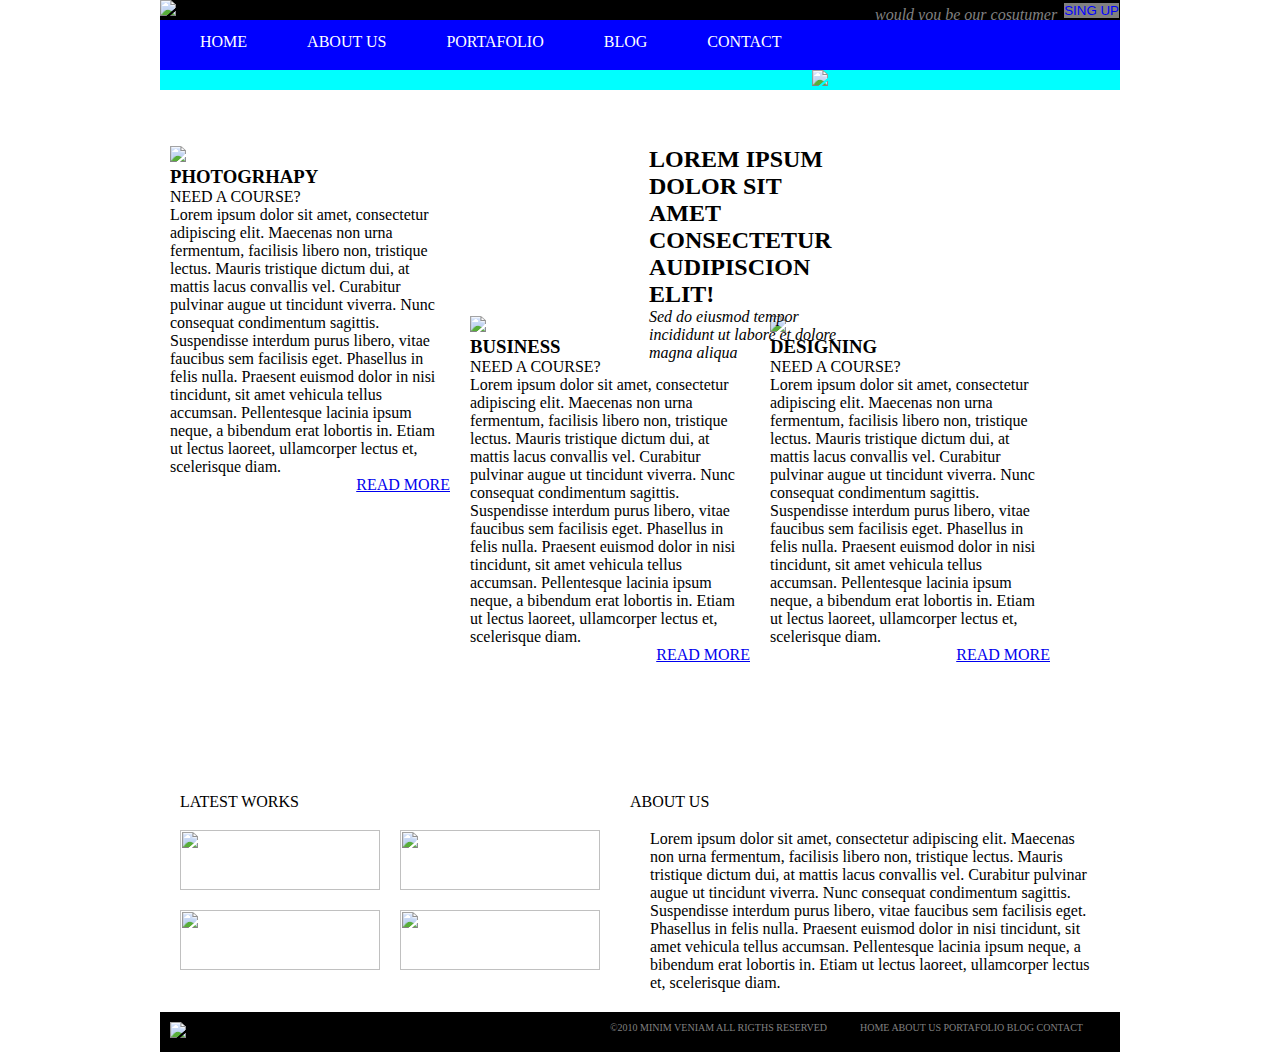
==== proyecto.html @ 9df1d722 "SITECOLORS" ====
<!DOCTYPE html>
<html>
<head>
	<meta charset = "UTF-8">
	<title>Minim Veniam</title>
	<link rel="stylesheet" type="text/css" href="css/style.css">
</head>
<body>
<div id="contenedor"> 
		<img src="logo.png">
		<div class="flotado"> <BUTTON> <font color="blue ">SING UP </font></BUTTON></div>
		<div class="flotado"><p>would you be our cosutumer</p></div>
</div>

<div id="contenedor1"> 

		<ul><div class="flotado2"> HOME</div></ul>
		<ul><div class="flotado2"> ABOUT US</div></ul>
		<ul><div class="flotado2"> PORTAFOLIO</div></ul>
		<ul><div class="flotado2"> BLOG </div></ul>
		<ul><div class="flotado2"> CONTACT</div></ul>			
</div>
<div id="contenedor2"> 

		<img src="central.png" >
		<div class="flotado3"> <h2>LOREM IPSUM DOLOR SIT AMET CONSECTETUR AUDIPISCION ELIT!</h2>
		 <p>Sed do eiusmod tempor incididunt ut labore et dolore magna aliqua </p>
		 </div>
</div>
<div id="contenedor3">
		<div class="flotado4"> 
		<img src="camera.png">
		 <h3>PHOTOGRHAPY</h3>
		 <div>NEED A COURSE? </div>
		 <p>Lorem ipsum dolor sit amet, consectetur adipiscing elit. Maecenas non urna fermentum, facilisis libero non, tristique lectus. Mauris tristique dictum dui, at mattis lacus convallis vel. Curabitur pulvinar augue ut tincidunt viverra. Nunc consequat condimentum sagittis. Suspendisse interdum purus libero, vitae faucibus sem facilisis eget. Phasellus in felis nulla. Praesent euismod dolor in nisi tincidunt, sit amet vehicula tellus accumsan. Pellentesque lacinia ipsum neque, a bibendum erat lobortis in. Etiam ut lectus laoreet, ullamcorper lectus et, scelerisque diam.</p> 
		 <a href="http://www.google.com"><p align="right">READ MORE</p> </a>
		 </div>
 
 			<div class="flotado4"> 
		<img src="plus.png">
	 	<h3>BUSINESS </h3>
	 	<div>NEED A COURSE? </div>

		<p>Lorem ipsum dolor sit amet, consectetur adipiscing elit. Maecenas non urna fermentum, facilisis libero non, tristique lectus. Mauris tristique dictum dui, at mattis lacus convallis vel. Curabitur pulvinar augue ut tincidunt viverra. Nunc consequat condimentum sagittis. Suspendisse interdum purus libero, vitae faucibus sem facilisis eget. Phasellus in felis nulla. Praesent euismod dolor in nisi tincidunt, sit amet vehicula tellus accumsan. Pellentesque lacinia ipsum neque, a bibendum erat lobortis in. Etiam ut lectus laoreet, ullamcorper lectus et, scelerisque diam.</p> 
		 <a href="#"><p align="right">READ MORE</p></a>
 		</div>

 		<div class="flotado4"> 
		<img src="ball.png">
		<h3>DESIGNING</h3>
		<div>NEED A COURSE? </div>
		<p> Lorem ipsum dolor sit amet, consectetur adipiscing elit. Maecenas non urna fermentum, facilisis libero non, tristique lectus. Mauris tristique dictum dui, at mattis lacus convallis vel. Curabitur pulvinar augue ut tincidunt viverra. Nunc consequat condimentum sagittis. Suspendisse interdum purus libero, vitae faucibus sem facilisis eget. Phasellus in felis nulla. Praesent euismod dolor in nisi tincidunt, sit amet vehicula tellus accumsan. Pellentesque lacinia ipsum neque, a bibendum erat lobortis in. Etiam ut lectus laoreet, ullamcorper lectus et, scelerisque diam.</p>
		<a href="#"><p align="right">READ MORE</p></a>
 		</div>

 		<div style="clear:both"></div>
</div>
<div id="contenedor4"> 

	<div class="flotado7"> LATEST WORKS</div>
	<div class="flotado7"> ABOUT US </div>
</div>
<div id="contenedor5"> 
	<div class="flotado"> Lorem ipsum dolor sit amet, consectetur adipiscing elit. Maecenas non urna fermentum, facilisis libero non, tristique lectus. Mauris tristique dictum dui, at mattis lacus convallis vel. Curabitur pulvinar augue ut tincidunt viverra. Nunc consequat condimentum sagittis. Suspendisse interdum purus libero, vitae faucibus sem facilisis eget. Phasellus in felis nulla. Praesent euismod dolor in nisi tincidunt, sit amet vehicula tellus accumsan. Pellentesque lacinia ipsum neque, a bibendum erat lobortis in. Etiam ut lectus laoreet, ullamcorper lectus et, scelerisque diam.</div>
	<div>
	<img class="flotado7" src="image01.png">
	<img class="flotado7" src="image02.png">
	<img class="flotado7" src="image03.png">
	<img class="flotado7" src="image04.png">
	</div>
	<div style="clear:both"></div>
</div>
<div id="contenedor6">
	<img src="logo1.png">
	<div class="flotado"><p>HOME ABOUT US PORTAFOLIO BLOG CONTACT</p></div>
	<div class="flotado"><p>©2010 MINIM VENIAM ALL RIGTHS RESERVED</p></div>

</div>


	



</body>
</html>
---- css/style.css ----
/*reset*/
*{

	margin: 0;
	padding: 0;
	border: none;

}
/*estilos del documento*/

body {

	background-color: white;
	font-style: sans-serif;

}

#contenedor{

		width: 960px;
		margin: 0 auto;
		background-color: black;	
}

#contenedor .flotado {

				height: 300px;
				margin:  1px;
				/*background: #cc00cc;*/
				float: right;
				text-align: right;


}

 #contenedor p{
 				
 				margin: 5px;
 				text-align: right;
 				color: gray;
 				font-size: 4;
 				font-style: italic;
 				 }

#contenedor button{

	background-color: gray; 
}
#contenedor1 {

		width: 940px;
		height: 30px;
		margin: 0 auto;
		padding: 10px;
		background-color: blue;
		position: relative;
}
#contenedor1 .flotado2{

				height: 100px;
				margin: 3px 30px;
				float: left;
				text-align: right;
				font-size: 4;
				color: white;
				font-style: comic;
}
#contenedor2 {
	
		width: 960px;
		margin: 0 auto;
		background-color: aqua;
		position: relative;
	}
#contenedor2 .flotado3{
 
				width: 200px;
				height: 150px;
				margin: 0 10px;
				float: right;
				padding: 10px;

				}
#contenedor2 p{
				
				margin:0 auto;
 				color: gray;
 				font-size: 4;
 				font-style: italic;
 				color: black;	
}
#contenedor3 {

		width: 960px;
		margin: 0 auto;
		
		background-color: white;
		
	}

#contenedor3 .flotado4{

		width: 280px;
		height: 450px;		
		margin: 10px;
		background: #FFFFFF;
		float: left;
}

#contenedor3 a.link{
	color: aqua;
}

#contenedor3 a.visited{

		color: aqua;
}

#contenedor4 {

		width: 940px;
		margin: 7px 170px;
		padding: 10px;
		background-color: #ffffff;
		position: relative;

	}

#contenedor4 .flotado7{

		height: 10px;
		width: 450px;
		float: left;
}



#contenedor5 {
		width: 940px;
		margin: 0 auto;
		padding: 10px;
		background-color: #FFFFFF;
		position: relative;
	}

#contenedor5 .flotado7{
		margin:10px;
		width: 200px;
		height: 60px;
		float:left;
		}

#contenedor5 .flotado{
		margin:10px;
		width: 450px;
		float: right;
}

#contenedor6 {

		width: 940px;
		margin: 0 auto;
		padding: 10px;
		background-color: black;
		position: relative;

	}
	#contenedor6 p{
		color:gray;

	}
	#contenedor6 .flotado{

		margin:0 auto;
		width: 250px;
		float: right;
		font-size:x-small;

	}
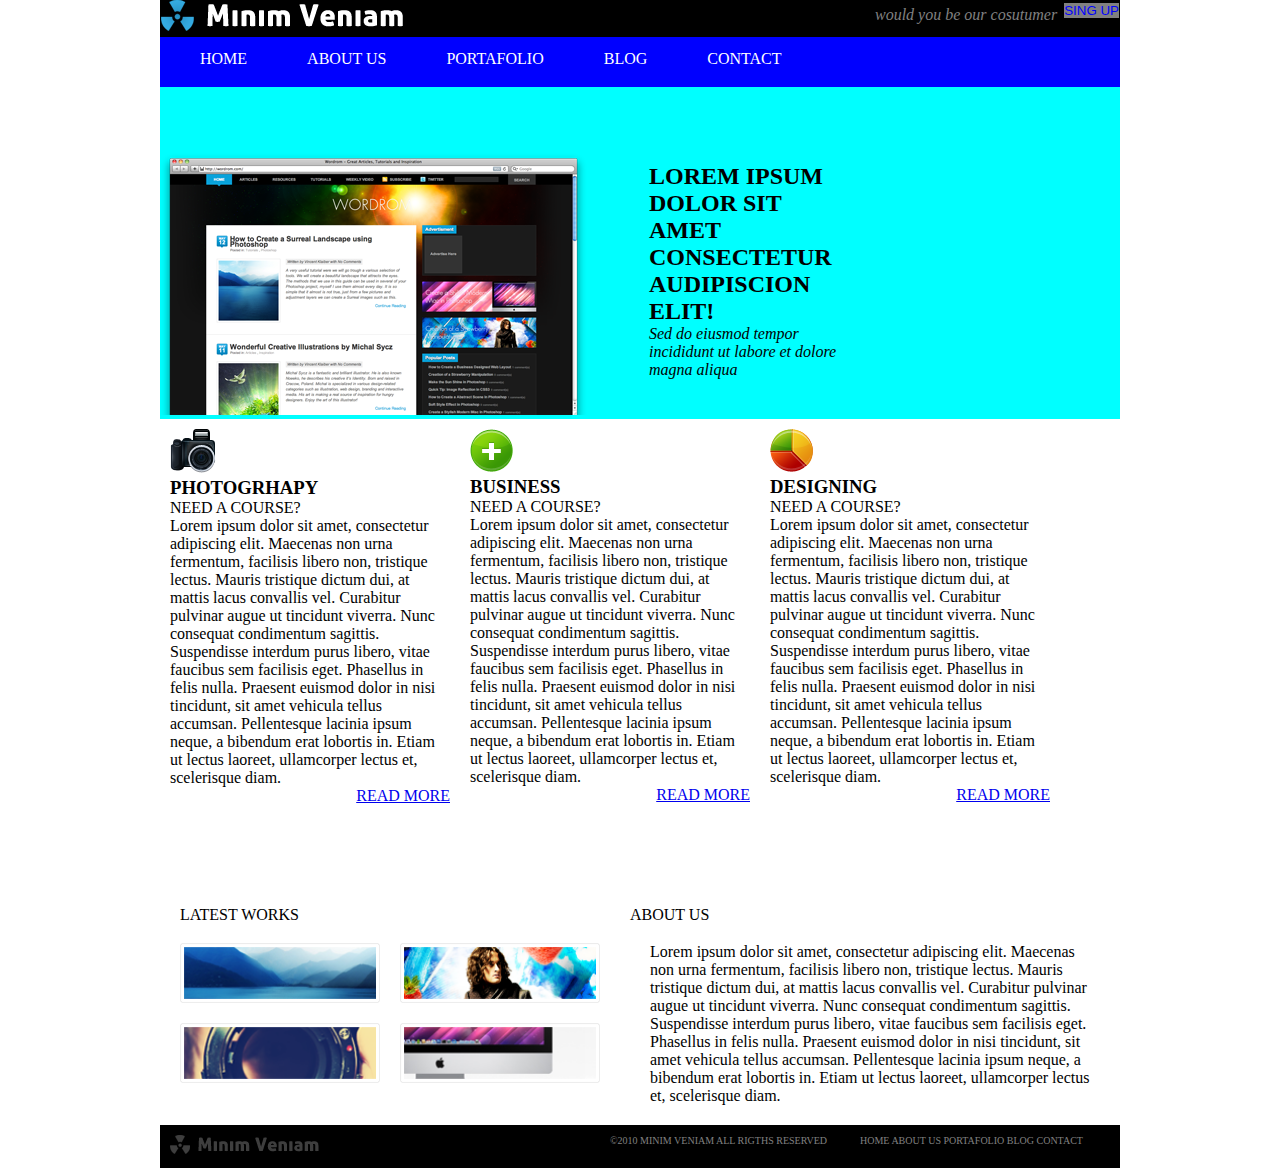
==== commit 02891edf: "Revisión" ====
--- a/proyecto.html
+++ b/proyecto.html
@@ -6,81 +6,85 @@
 	<link rel="stylesheet" type="text/css" href="css/style.css">
 </head>
 <body>
-<div id="contenedor"> 
+	<div id="contenedor"><!-- En tu caso que el contenido se mantiene centrado, lo ideal sería utilizar un solo contenedor que tenga las propiedades de ancho y se mantenga centrado -->
 		<img src="logo.png">
-		<div class="flotado"> <BUTTON> <font color="blue ">SING UP </font></BUTTON></div>
+		<div class="flotado">
+			<BUTTON>
+				<font color="blue ">SING UP </font><!-- Esta etiqueta no se utiliza, además recuerda que los estilos se asignan en el archivo CSS -->
+			</BUTTON><!-- Se estila escribir las etiquetas en minuscula, este elemento debería ser un enlace <a href="#">SIGN UP</a> ya que debería enlazar a un formulario de registro, no envía información, como por ejemplo una busqueda -->
+		</div>
 		<div class="flotado"><p>would you be our cosutumer</p></div>
-</div>
+	</div>
 
-<div id="contenedor1"> 
+	<div id="contenedor1"> 
 
-		<ul><div class="flotado2"> HOME</div></ul>
+		<ul><div class="flotado2"> HOME</div></ul><!-- Los elementos <div> deberían ser enlaces <a href="#" title="Home">HOME</a> -->
 		<ul><div class="flotado2"> ABOUT US</div></ul>
 		<ul><div class="flotado2"> PORTAFOLIO</div></ul>
 		<ul><div class="flotado2"> BLOG </div></ul>
-		<ul><div class="flotado2"> CONTACT</div></ul>			
-</div>
-<div id="contenedor2"> 
+		<ul><div class="flotado2"> CONTACT</div></ul>
+		<!-- Recuerda que la lista se construye de la forma:
+		<ul>
+			<li>Elemento 1</li>
+			<li>Elemento B</li>
+			<li>Otro elemento</li>
+		</ul>
+		El ul significa Unordered list -->		
+	</div>
+	<div id="contenedor2"> 
 
 		<img src="central.png" >
-		<div class="flotado3"> <h2>LOREM IPSUM DOLOR SIT AMET CONSECTETUR AUDIPISCION ELIT!</h2>
-		 <p>Sed do eiusmod tempor incididunt ut labore et dolore magna aliqua </p>
-		 </div>
-</div>
-<div id="contenedor3">
+		<div class="flotado3">
+			<h2>LOREM IPSUM DOLOR SIT AMET CONSECTETUR AUDIPISCION ELIT!</h2>
+	 		<p>Sed do eiusmod tempor incididunt ut labore et dolore magna aliqua</p>
+	 	</div>
+	</div>
+	<div id="contenedor3">
 		<div class="flotado4"> 
-		<img src="camera.png">
-		 <h3>PHOTOGRHAPY</h3>
-		 <div>NEED A COURSE? </div>
-		 <p>Lorem ipsum dolor sit amet, consectetur adipiscing elit. Maecenas non urna fermentum, facilisis libero non, tristique lectus. Mauris tristique dictum dui, at mattis lacus convallis vel. Curabitur pulvinar augue ut tincidunt viverra. Nunc consequat condimentum sagittis. Suspendisse interdum purus libero, vitae faucibus sem facilisis eget. Phasellus in felis nulla. Praesent euismod dolor in nisi tincidunt, sit amet vehicula tellus accumsan. Pellentesque lacinia ipsum neque, a bibendum erat lobortis in. Etiam ut lectus laoreet, ullamcorper lectus et, scelerisque diam.</p> 
-		 <a href="http://www.google.com"><p align="right">READ MORE</p> </a>
-		 </div>
+			<img src="camera.png">
+		 	<h3>PHOTOGRHAPY</h3>
+		 	<div>NEED A COURSE? </div><!-- Podrías emplear otra etiqueta h4, h5 para evitar el <div> -->
+		 	<p>Lorem ipsum dolor sit amet, consectetur adipiscing elit. Maecenas non urna fermentum, facilisis libero non, tristique lectus. Mauris tristique dictum dui, at mattis lacus convallis vel. Curabitur pulvinar augue ut tincidunt viverra. Nunc consequat condimentum sagittis. Suspendisse interdum purus libero, vitae faucibus sem facilisis eget. Phasellus in felis nulla. Praesent euismod dolor in nisi tincidunt, sit amet vehicula tellus accumsan. Pellentesque lacinia ipsum neque, a bibendum erat lobortis in. Etiam ut lectus laoreet, ullamcorper lectus et, scelerisque diam.</p> 
+		 	<a href="http://www.google.com"><p align="right">READ MORE</p> </a><!-- Lo ideal es utilizarlo al reves <p><a href="http://www.google.com" title="Read More">READ MORE</a></p> -->
+	 	</div>
  
- 			<div class="flotado4"> 
-		<img src="plus.png">
-	 	<h3>BUSINESS </h3>
-	 	<div>NEED A COURSE? </div>
+		<div class="flotado4"> 
+			<img src="plus.png">
+	 		<h3>BUSINESS </h3>
+	 		<div>NEED A COURSE? </div>
 
-		<p>Lorem ipsum dolor sit amet, consectetur adipiscing elit. Maecenas non urna fermentum, facilisis libero non, tristique lectus. Mauris tristique dictum dui, at mattis lacus convallis vel. Curabitur pulvinar augue ut tincidunt viverra. Nunc consequat condimentum sagittis. Suspendisse interdum purus libero, vitae faucibus sem facilisis eget. Phasellus in felis nulla. Praesent euismod dolor in nisi tincidunt, sit amet vehicula tellus accumsan. Pellentesque lacinia ipsum neque, a bibendum erat lobortis in. Etiam ut lectus laoreet, ullamcorper lectus et, scelerisque diam.</p> 
-		 <a href="#"><p align="right">READ MORE</p></a>
+			<p>Lorem ipsum dolor sit amet, consectetur adipiscing elit. Maecenas non urna fermentum, facilisis libero non, tristique lectus. Mauris tristique dictum dui, at mattis lacus convallis vel. Curabitur pulvinar augue ut tincidunt viverra. Nunc consequat condimentum sagittis. Suspendisse interdum purus libero, vitae faucibus sem facilisis eget. Phasellus in felis nulla. Praesent euismod dolor in nisi tincidunt, sit amet vehicula tellus accumsan. Pellentesque lacinia ipsum neque, a bibendum erat lobortis in. Etiam ut lectus laoreet, ullamcorper lectus et, scelerisque diam.</p> 
+		 	<a href="#"><p align="right">READ MORE</p></a>
  		</div>
 
  		<div class="flotado4"> 
-		<img src="ball.png">
-		<h3>DESIGNING</h3>
-		<div>NEED A COURSE? </div>
-		<p> Lorem ipsum dolor sit amet, consectetur adipiscing elit. Maecenas non urna fermentum, facilisis libero non, tristique lectus. Mauris tristique dictum dui, at mattis lacus convallis vel. Curabitur pulvinar augue ut tincidunt viverra. Nunc consequat condimentum sagittis. Suspendisse interdum purus libero, vitae faucibus sem facilisis eget. Phasellus in felis nulla. Praesent euismod dolor in nisi tincidunt, sit amet vehicula tellus accumsan. Pellentesque lacinia ipsum neque, a bibendum erat lobortis in. Etiam ut lectus laoreet, ullamcorper lectus et, scelerisque diam.</p>
-		<a href="#"><p align="right">READ MORE</p></a>
+			<img src="ball.png">
+			<h3>DESIGNING</h3>
+			<div>NEED A COURSE? </div>
+			<p> Lorem ipsum dolor sit amet, consectetur adipiscing elit. Maecenas non urna fermentum, facilisis libero non, tristique lectus. Mauris tristique dictum dui, at mattis lacus convallis vel. Curabitur pulvinar augue ut tincidunt viverra. Nunc consequat condimentum sagittis. Suspendisse interdum purus libero, vitae faucibus sem facilisis eget. Phasellus in felis nulla. Praesent euismod dolor in nisi tincidunt, sit amet vehicula tellus accumsan. Pellentesque lacinia ipsum neque, a bibendum erat lobortis in. Etiam ut lectus laoreet, ullamcorper lectus et, scelerisque diam.</p>
+			<a href="#"><p align="right">READ MORE</p></a>
  		</div>
 
  		<div style="clear:both"></div>
-</div>
-<div id="contenedor4"> 
-
-	<div class="flotado7"> LATEST WORKS</div>
-	<div class="flotado7"> ABOUT US </div>
-</div>
-<div id="contenedor5"> 
-	<div class="flotado"> Lorem ipsum dolor sit amet, consectetur adipiscing elit. Maecenas non urna fermentum, facilisis libero non, tristique lectus. Mauris tristique dictum dui, at mattis lacus convallis vel. Curabitur pulvinar augue ut tincidunt viverra. Nunc consequat condimentum sagittis. Suspendisse interdum purus libero, vitae faucibus sem facilisis eget. Phasellus in felis nulla. Praesent euismod dolor in nisi tincidunt, sit amet vehicula tellus accumsan. Pellentesque lacinia ipsum neque, a bibendum erat lobortis in. Etiam ut lectus laoreet, ullamcorper lectus et, scelerisque diam.</div>
-	<div>
-	<img class="flotado7" src="image01.png">
-	<img class="flotado7" src="image02.png">
-	<img class="flotado7" src="image03.png">
-	<img class="flotado7" src="image04.png">
 	</div>
-	<div style="clear:both"></div>
-</div>
-<div id="contenedor6">
-	<img src="logo1.png">
-	<div class="flotado"><p>HOME ABOUT US PORTAFOLIO BLOG CONTACT</p></div>
-	<div class="flotado"><p>©2010 MINIM VENIAM ALL RIGTHS RESERVED</p></div>
-
-</div>
-
-
-	
-
-
-
+	<div id="contenedor4"> 
+		<div class="flotado7"> LATEST WORKS</div><!-- Estos elementos deben ser los titulos de los elementos siguientes, no estar en un contenedor diferente -->
+		<div class="flotado7"> ABOUT US </div><!-- Emplear h2, h3 como etiqueta en vez de <div> -->
+	</div>
+	<div id="contenedor5"> 
+		<div class="flotado"> Lorem ipsum dolor sit amet, consectetur adipiscing elit. Maecenas non urna fermentum, facilisis libero non, tristique lectus. Mauris tristique dictum dui, at mattis lacus convallis vel. Curabitur pulvinar augue ut tincidunt viverra. Nunc consequat condimentum sagittis. Suspendisse interdum purus libero, vitae faucibus sem facilisis eget. Phasellus in felis nulla. Praesent euismod dolor in nisi tincidunt, sit amet vehicula tellus accumsan. Pellentesque lacinia ipsum neque, a bibendum erat lobortis in. Etiam ut lectus laoreet, ullamcorper lectus et, scelerisque diam.</div><!-- Este texto debe ir encapsulado en un elemento <p> -->
+		<div>
+			<img class="flotado7" src="image01.png"><!-- Las imagenes deben ir dentro de la carpeta images, para poderlas referenciar, la ruta es images/image01.png, recuerda el recorrido del arbol del sitio. -->
+			<img class="flotado7" src="image02.png">
+			<img class="flotado7" src="image03.png">
+			<img class="flotado7" src="image04.png"><!-- Las imagenes por si solas son elementos "inline" que se posicionan uno detras del otro, no necesitan flotarse, lo que necesitas es ajustar los margenes que guardan uno con respecto al otro y el tamaño del <div> que los contiene para que se visualicen como esta en la maqueta -->
+		</div>
+		<div style="clear:both"></div>
+	</div>
+	<div id="contenedor6">
+		<img src="logo1.png">
+		<div class="flotado"><p>HOME ABOUT US PORTAFOLIO BLOG CONTACT</p></div>
+		<div class="flotado"><p>©2010 MINIM VENIAM ALL RIGTHS RESERVED</p></div>
+	</div>
 </body>
 </html>--- a/css/style.css
+++ b/css/style.css
@@ -1,179 +1,150 @@
 /*reset*/
 *{
-
 	margin: 0;
 	padding: 0;
 	border: none;
-
-}
-/*estilos del documento*/
-
-body {
-
-	background-color: white;
-	font-style: sans-serif;
-
 }
 
+/*estilos del documento*/
+body {
+	background-color: white; /* Utilizar colores en Hexadecimal RGB background-color: #ffffff; */
+	font-style: sans-serif;
+}
 #contenedor{
-
-		width: 960px;
-		margin: 0 auto;
-		background-color: black;	
+	width: 960px;
+	margin: 0 auto;
+	background-color: black; /* Utilizar colores en Hexadecimal RGB background-color: #000000; */	
 }
-
 #contenedor .flotado {
-
-				height: 300px;
-				margin:  1px;
-				/*background: #cc00cc;*/
-				float: right;
-				text-align: right;
-
-
+	height: 300px;
+	margin:  1px;
+	/*background: #cc00cc;*/
+	float: right;
+	text-align: right;
 }
-
  #contenedor p{
- 				
- 				margin: 5px;
- 				text-align: right;
- 				color: gray;
- 				font-size: 4;
- 				font-style: italic;
- 				 }
-
+	margin: 5px;
+	text-align: right;
+	color: gray;  /* Utilizar colores en Hexadecimal RGB color: #cccccc; */
+	font-size: 4; /* Funciona con font-size: 4px; hay que darle una unidad de medida */
+	font-style: italic;
+}
 #contenedor button{
-
-	background-color: gray; 
+	background-color: gray; /* Utilizar colores en Hexadecimal RGB background-color: #cccccc; */
 }
 #contenedor1 {
-
-		width: 940px;
-		height: 30px;
-		margin: 0 auto;
-		padding: 10px;
-		background-color: blue;
-		position: relative;
+	width: 940px;
+	height: 30px;
+	margin: 0 auto;
+	padding: 10px;
+	background-color: blue; /* Utilizar colores en Hexadecimal RGB background-color: #0000ff; */
+	position: relative;
 }
 #contenedor1 .flotado2{
-
-				height: 100px;
-				margin: 3px 30px;
-				float: left;
-				text-align: right;
-				font-size: 4;
-				color: white;
-				font-style: comic;
+	height: 100px;
+	margin: 3px 30px;
+	float: left;
+	text-align: right;
+	font-size: 4; /* Funciona con font-size: 4px; hay que darle una unidad de medida */
+	color: white;  /* Utilizar colores en Hexadecimal RGB color: #ffffff; */
+	font-style: comic; /* font-style tiene valores normal, italic, oblique, initial(default), inherit(heredada de su contenedor) pero no existe la propiedad comic, en este caso supongo que te referias a font: comic-sans; */
 }
 #contenedor2 {
-	
-		width: 960px;
-		margin: 0 auto;
-		background-color: aqua;
-		position: relative;
-	}
+	width: 960px;
+	margin: 0 auto;
+	background-color: aqua; /* Utilizar colores en Hexadecimal RGB background-color: #00ffff; */
+	position: relative;
+}
 #contenedor2 .flotado3{
- 
-				width: 200px;
-				height: 150px;
-				margin: 0 10px;
-				float: right;
-				padding: 10px;
-
-				}
+	width: 200px;
+	height: 150px;
+	margin: 0 10px;
+	float: right;
+	padding: 10px;
+}
 #contenedor2 p{
-				
-				margin:0 auto;
- 				color: gray;
- 				font-size: 4;
- 				font-style: italic;
- 				color: black;	
+	margin:0 auto; /* El elemento <p> es un bloque y mientras no tenga un tamaño "width" menor al ancho de su contenedor no lo podras centrar, para centrar el texto utiliza text-align: center; */
+	color: gray; /* Utilizar colores en Hexadecimal RGB color: #cccccc; */
+	font-size: 4; /* Funciona con font-size: 4px; hay que darle una unidad de medida */
+	font-style: italic;
+	color: black; /* Estas utilizando dos veces la propiedad color en la misma declaración, tomará como valida esta última pero entonces porque declarar la anterior */
 }
 #contenedor3 {
-
-		width: 960px;
-		margin: 0 auto;
-		
-		background-color: white;
-		
-	}
-
+	width: 960px;
+	margin: 0 auto;
+	background-color: white; /* Utilizar colores en Hexadecimal RGB background-color: #ffffff; */	
+}
 #contenedor3 .flotado4{
-
-		width: 280px;
-		height: 450px;		
-		margin: 10px;
-		background: #FFFFFF;
-		float: left;
+	width: 280px;
+	height: 450px;		
+	margin: 10px;
+	background: #FFFFFF; /* Por convension los valores de color se utilizan en minusculas */
+	float: left;
 }
-
-#contenedor3 a.link{
+#contenedor3 a.link{ /* Se utiliza como a:link ya que así lo entiende como que tienes un tag <a class="link" href="#"></a> */
 	color: aqua;
 }
-
-#contenedor3 a.visited{
-
+#contenedor3 a.visited{ /* Se utiliza como a:visited ya que así lo entiende como que tienes un tag <a class="visited" href="#"></a> */
 		color: aqua;
 }
-
+/* Para los dos casos anteriores podrías utilizar
+	#contenedor3 a:link, #contenedor3 a:visited{
+		color: #00ffff;
+	}
+*/
 #contenedor4 {
-
-		width: 940px;
-		margin: 7px 170px;
-		padding: 10px;
-		background-color: #ffffff;
-		position: relative;
-
+	width: 940px;
+	margin: 7px 170px;
+	padding: 10px;
+	background-color: #ffffff;
+	position: relative;
+}
+#contenedor4 .flotado7{
+	height: 10px;
+	width: 450px;
+	float: left;
+}
+#contenedor5 {
+	width: 940px;
+	margin: 0 auto;
+	padding: 10px;
+	background-color: #FFFFFF;
+	position: relative;
+}
+#contenedor5 .flotado7{
+	margin:10px;
+	width: 200px;
+	height: 60px;
+	float:left;
+}
+#contenedor5 .flotado{
+	margin:10px;
+	width: 450px;
+	float: right;
+}
+#contenedor6 {
+	width: 940px;
+	margin: 0 auto;
+	padding: 10px;
+	background-color: black;
+	position: relative;
+}
+#contenedor6 p{
+	color:gray;
+}
+#contenedor6 .flotado{
+	margin:0 auto;
+	width: 250px;
+	float: right;
+	font-size:x-small; /* Utilizar un tamaño de fuente en pixeles font-size: 10px; */
+}
+/* Detecto un excesivo uso de clases .flotado y algún número, esto lo puedes contrarrestar utilizando por ejemplo
+	#contenedor6 div{
+		...
 	}
-
-#contenedor4 .flotado7{
-
-		height: 10px;
-		width: 450px;
+de esta forma le estarás asignando propiedades al <div> que se encuentra dentro del <div id="contenedor6"></div>
+Podrías crear una clase que efectivamente se llame flotado y que como unica propiedad tenga el float:
+	.flotado{
 		float: left;
-}
-
-
-
-#contenedor5 {
-		width: 940px;
-		margin: 0 auto;
-		padding: 10px;
-		background-color: #FFFFFF;
-		position: relative;
 	}
-
-#contenedor5 .flotado7{
-		margin:10px;
-		width: 200px;
-		height: 60px;
-		float:left;
-		}
-
-#contenedor5 .flotado{
-		margin:10px;
-		width: 450px;
-		float: right;
-}
-
-#contenedor6 {
-
-		width: 940px;
-		margin: 0 auto;
-		padding: 10px;
-		background-color: black;
-		position: relative;
-
-	}
-	#contenedor6 p{
-		color:gray;
-
-	}
-	#contenedor6 .flotado{
-
-		margin:0 auto;
-		width: 250px;
-		float: right;
-		font-size:x-small;
-
-	}
+*/